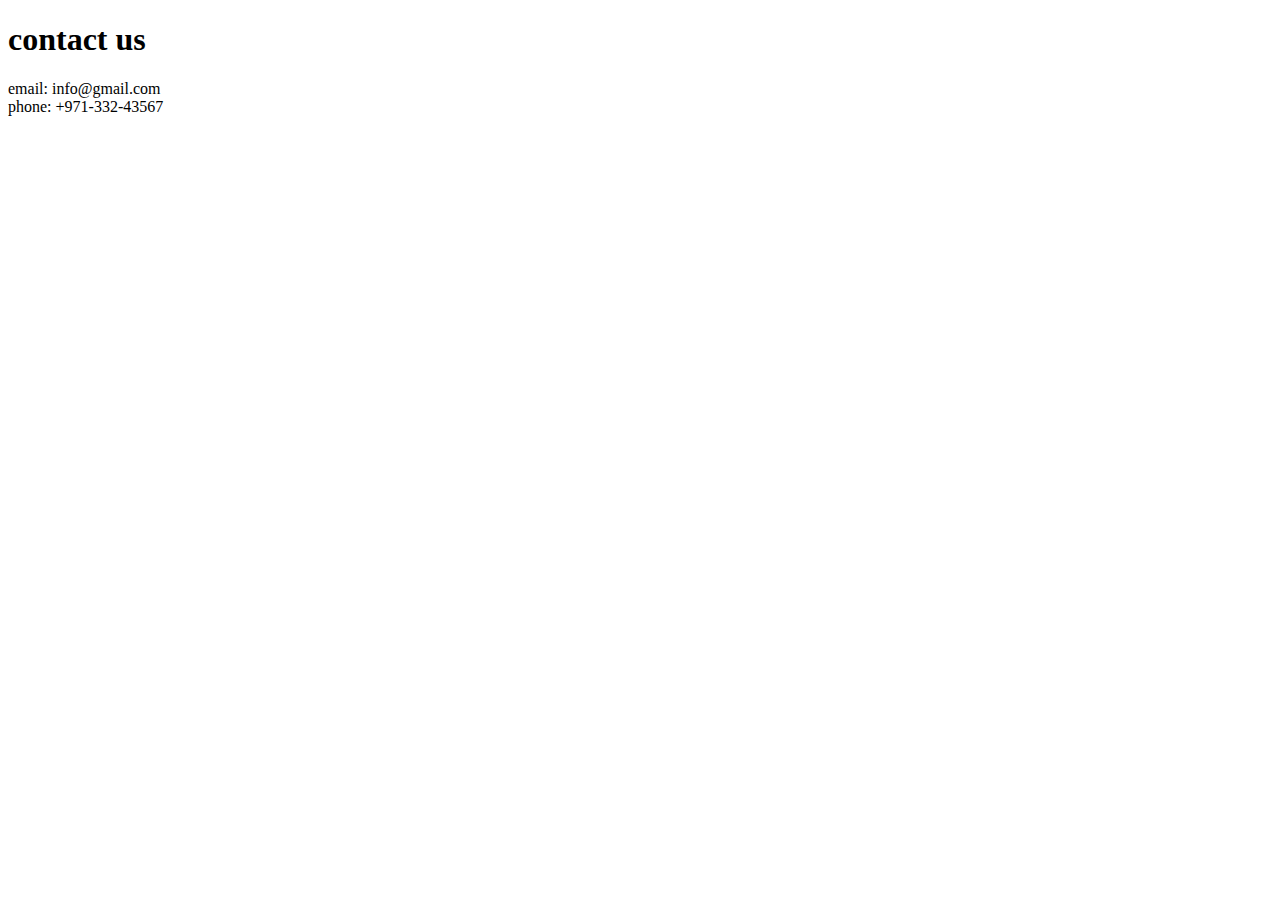
==== contact.html @ 42d42773 "added initial files" ====
<!DOCTYPE html>
<html lang="en">

<head>
    <meta charset="UTF-8">
    <meta http-equiv="X-UA-Compatible" content="IE=edge">
    <meta name="viewport" content="width=device-width, initial-scale=1.0">
    <title>Document</title>
</head>

<body>
    <h1>
        contact us
    </h1>
    <p>
        email: info@gmail.com <br />
        phone: +971-332-43567
    </p>
</body>

</html>
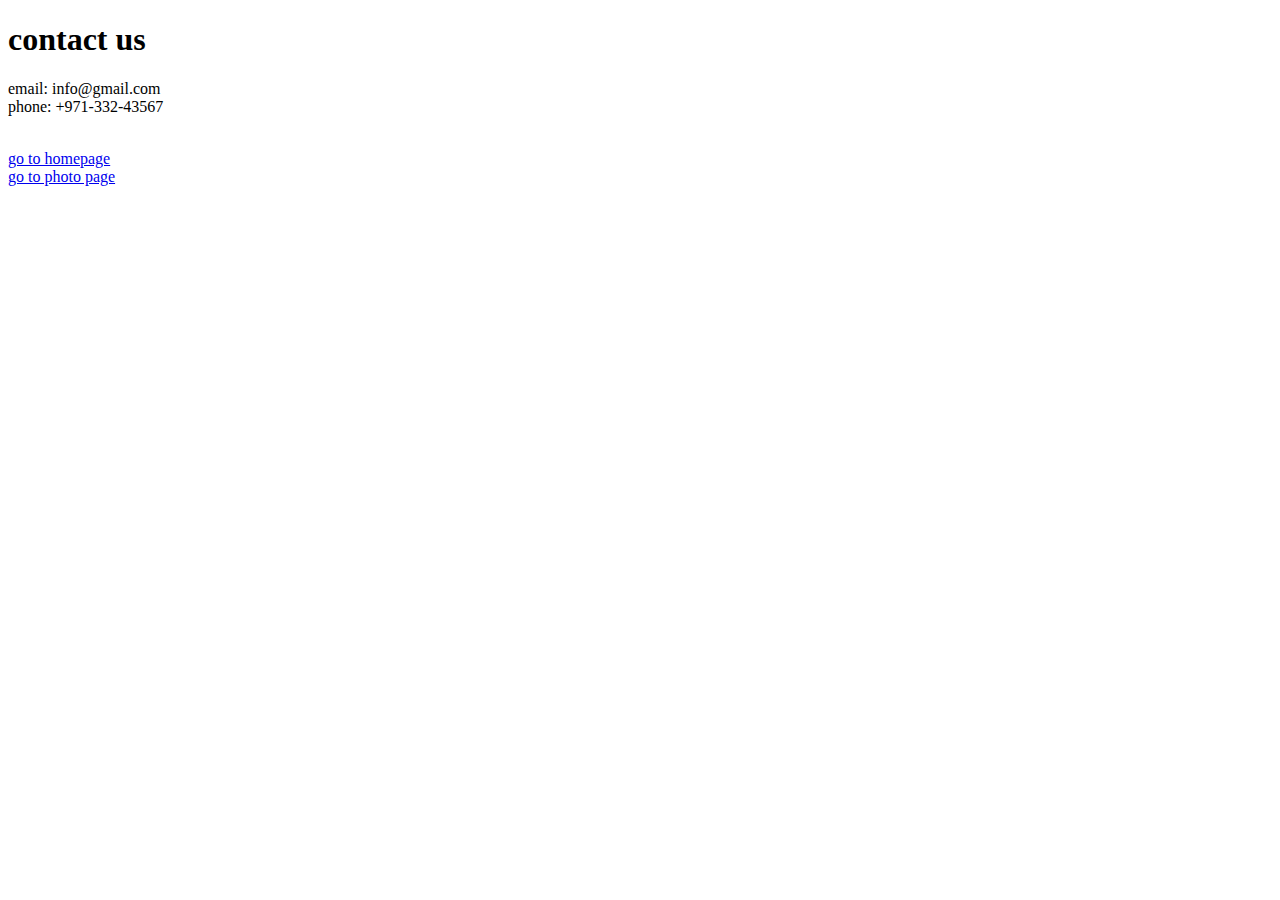
==== commit d3e2df7c: "added links" ====
--- a/contact.html
+++ b/contact.html
@@ -16,6 +16,10 @@
         email: info@gmail.com <br />
         phone: +971-332-43567
     </p>
+    <br />
+    <a href="/">go to homepage</a>
+    <br />
+    <a href="/photo.html">go to photo page</a>
 </body>
 
 </html>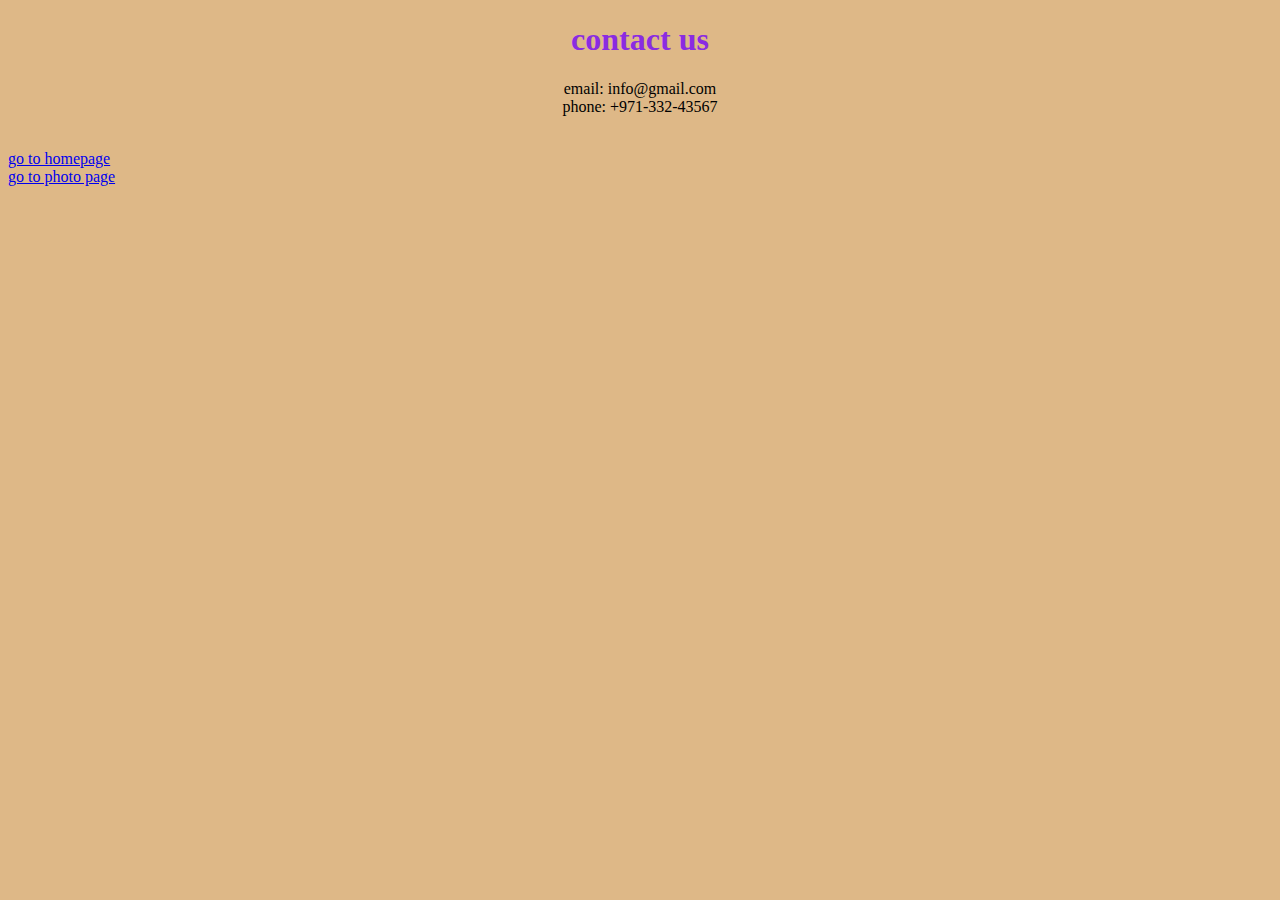
==== commit 699a5d9d: "create styles.css" ====
--- a/contact.html
+++ b/contact.html
@@ -6,6 +6,8 @@
     <meta http-equiv="X-UA-Compatible" content="IE=edge">
     <meta name="viewport" content="width=device-width, initial-scale=1.0">
     <title>Document</title>
+    <link rel="stylesheet" href="/css/styles.css" />
+
 </head>
 
 <body>
--- a/css/styles.css
+++ b/css/styles.css
@@ -0,0 +1,16 @@
+body {
+  background: burlywood;
+}
+
+h1 {
+  text-align: center;
+  color: blueviolet;
+}
+
+p {
+  text-align: center;
+}
+img {
+  width: 400px;
+  height: 400px;
+}
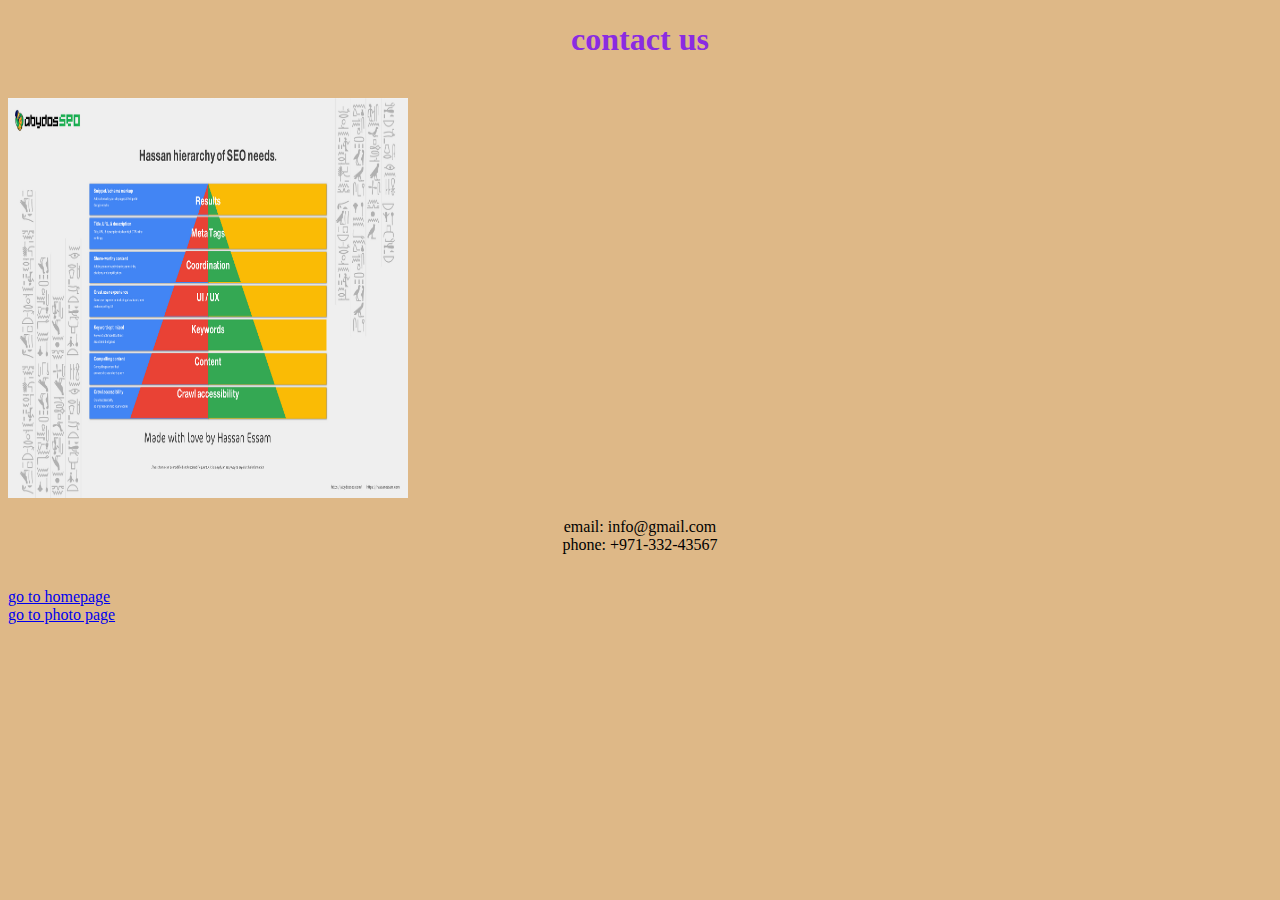
==== commit c4dd6c98: "added seo" ====
--- a/contact.html
+++ b/contact.html
@@ -5,8 +5,9 @@
     <meta charset="UTF-8">
     <meta http-equiv="X-UA-Compatible" content="IE=edge">
     <meta name="viewport" content="width=device-width, initial-scale=1.0">
-    <title>Document</title>
+    <title>contact of croissant</title>
     <link rel="stylesheet" href="/css/styles.css" />
+    <meta name="description" content="This is website with 3 pages. This page is contact page." />
 
 </head>
 
@@ -14,14 +15,17 @@
     <h1>
         contact us
     </h1>
+    <br />
+    <img src="/images/SEO.png" /><br />
+
     <p>
         email: info@gmail.com <br />
         phone: +971-332-43567
     </p>
     <br />
-    <a href="/">go to homepage</a>
+    <a href="/" title="croissant homepage">go to homepage</a>
     <br />
-    <a href="/photo.html">go to photo page</a>
+    <a href="/photo.html" title="photo">go to photo page</a>
 </body>
 
 </html>